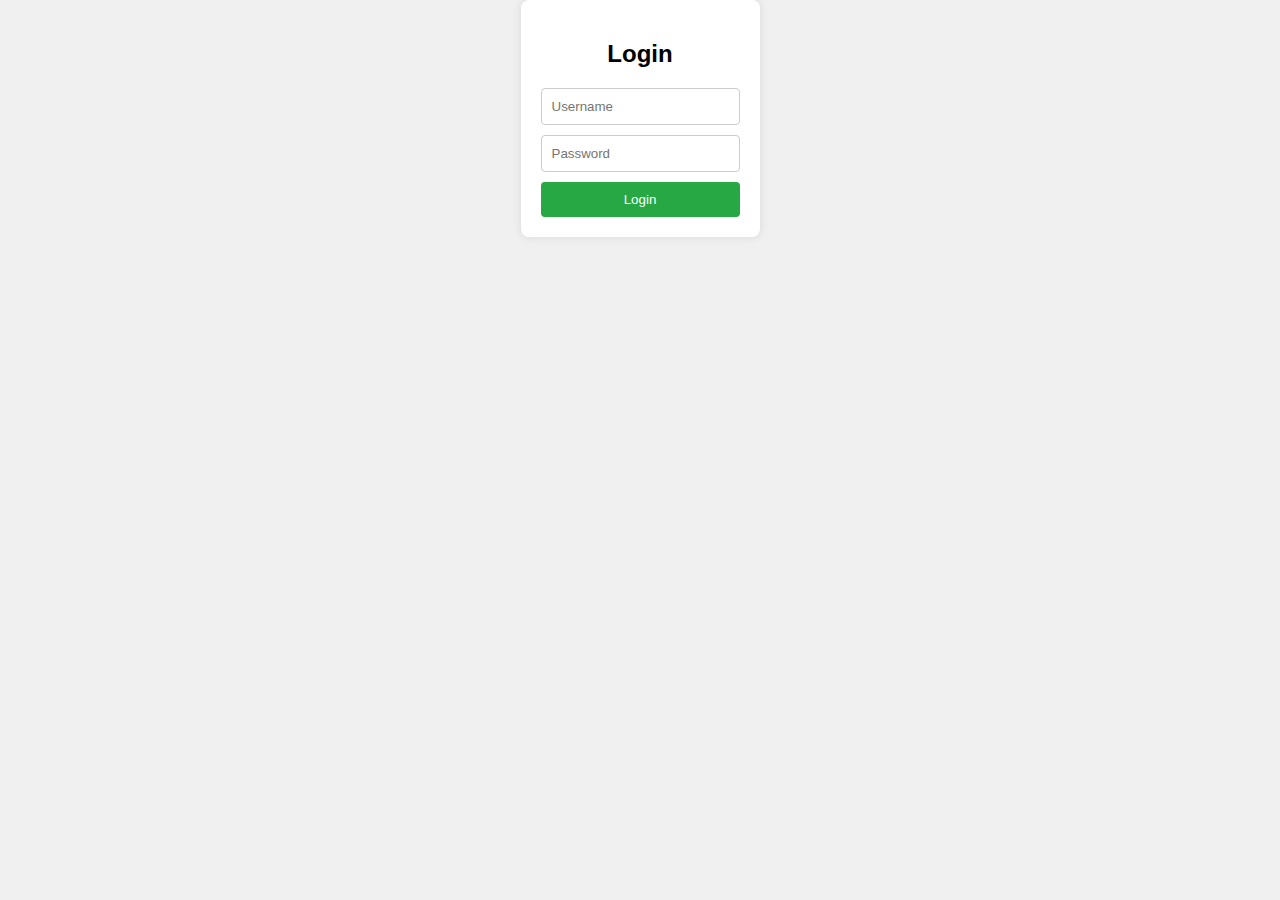
==== login.html @ 1287338f "Files added" ====
<!DOCTYPE html>
<html lang="en">
<head>
    <meta charset="UTF-8">
    <meta name="viewport" content="width=device-width, initial-scale=1.0">
    <title>Login</title>
    <link rel="stylesheet" href="styles.css">
</head>
<body>
    <div id="login-screen" class="screen active">
        <h2>Login</h2>
        <form id="login-form">
            <input type="text" id="login-username" placeholder="Username" required>
            <input type="password" id="login-password" placeholder="Password" required>
            <button type="submit">Login</button>
        </form>
    </div>
    <script src="script.js"></script>
</body>
</html>
---- styles.css ----
body {
    font-family: Arial, sans-serif;
    display: flex;
    flex-direction: column;
    align-items: center;
    height: 100vh;
    margin: 0;
    background-color: #f0f0f0;
}

header {
    width: 100%;
    display: flex;
    align-items: center;
    justify-content: center;
    background-color: #007bff;
    color: white;
    padding: 10px;
    position: relative;
}

#menu-button {
    background: none;
    border: none;
    cursor: pointer;
    position: absolute;
    left: 10px;
}

.menu-icon {
    width: 24px;
    height: 2px;
    background-color: white;
    position: relative;
    transition: transform 0.3s ease;
}

.menu-icon::before,
.menu-icon::after {
    content: '';
    width: 24px;
    height: 2px;
    background-color: white;
    position: absolute;
    left: 0;
    transition: transform 0.3s ease;
}

.menu-icon::before {
    top: -8px;
}

.menu-icon::after {
    top: 8px;
}

.menu {
    display: none;
    flex-direction: column;
    align-items: center;
    background: white;
    padding: 20px;
    border-radius: 8px;
    box-shadow: 0 0 10px rgba(0, 0, 0, 0.1);
    position: absolute;
    top: 50px;
    left: 10px;
    z-index: 1;
    animation: slideIn 0.3s forwards;
}

.menu.active {
    display: flex;
}

.side-menu {
    position: fixed;
    left: -250px;
    top: 0;
    width: 250px;
    height: 100%;
    background-color: #007bff;
    color: white;
    display: flex;
    flex-direction: column;
    padding: 20px;
    box-shadow: 2px 0 5px rgba(0, 0, 0, 0.5);
    transition: left 0.3s ease;
}

.side-menu a {
    color: white;
    text-decoration: none;
    margin: 10px 0;
}

.side-menu.active {
    left: 0;
}

@keyframes slideIn {
    from {
        opacity: 0;
        transform: translateY(-10px);
    }
    to {
        opacity: 1;
        transform: translateY(0);
    }
}

.screen {
    display: none;
    flex-direction: column;
    align-items: center;
    background: white;
    padding: 20px;
    border-radius: 8px;
    box-shadow: 0 0 10px rgba(0, 0, 0, 0.1);
}

.screen.active {
    display: flex;
}

form {
    display: flex;
    flex-direction: column;
}

input {
    margin-bottom: 10px;
    padding: 10px;
    border: 1px solid #ccc;
    border-radius: 4px;
}

button {
    padding: 10px;
    border: none;
    border-radius: 4px;
    background-color: #28a745;
    color: white;
    cursor: pointer;
}

button:hover {
    background-color: #218838;
}

canvas {
    border: 1px solid #ccc;
    margin-top: 20px;
}

#color-picker {
    margin-top: 10px;
}
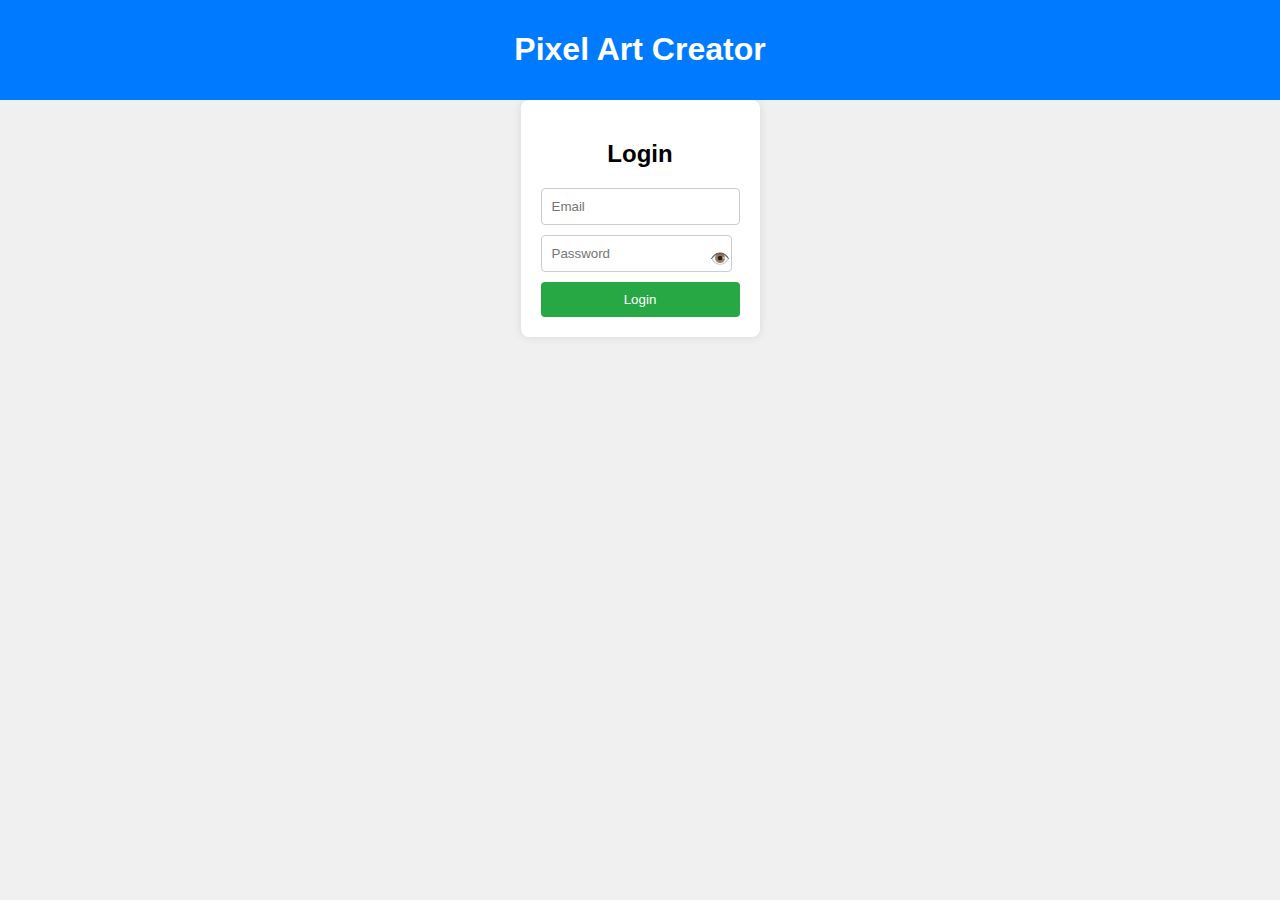
==== commit 6005b522: "Files Updated" ====
--- a/login.html
+++ b/login.html
@@ -7,11 +7,17 @@
     <link rel="stylesheet" href="styles.css">
 </head>
 <body>
+    <header>
+        <h1>Pixel Art Creator</h1>
+    </header>
     <div id="login-screen" class="screen active">
         <h2>Login</h2>
         <form id="login-form">
-            <input type="text" id="login-username" placeholder="Username" required>
-            <input type="password" id="login-password" placeholder="Password" required>
+            <input type="email" id="login-email" placeholder="Email" required>
+            <div class="password-container">
+                <input type="password" id="login-password" placeholder="Password" required>
+                <span class="toggle-password" onclick="togglePasswordVisibility('login-password')">👁️</span>
+            </div>
             <button type="submit">Login</button>
         </form>
     </div>
--- a/styles.css
+++ b/styles.css
@@ -135,6 +135,23 @@
     border-radius: 4px;
 }
 
+.password-container {
+    position: relative;
+    width: 100%;
+}
+
+.password-container input {
+    width: calc(100% - 30px);
+}
+
+.toggle-password {
+    position: absolute;
+    right: 10px;
+    top: 50%;
+    transform: translateY(-50%);
+    cursor: pointer;
+}
+
 button {
     padding: 10px;
     border: none;
